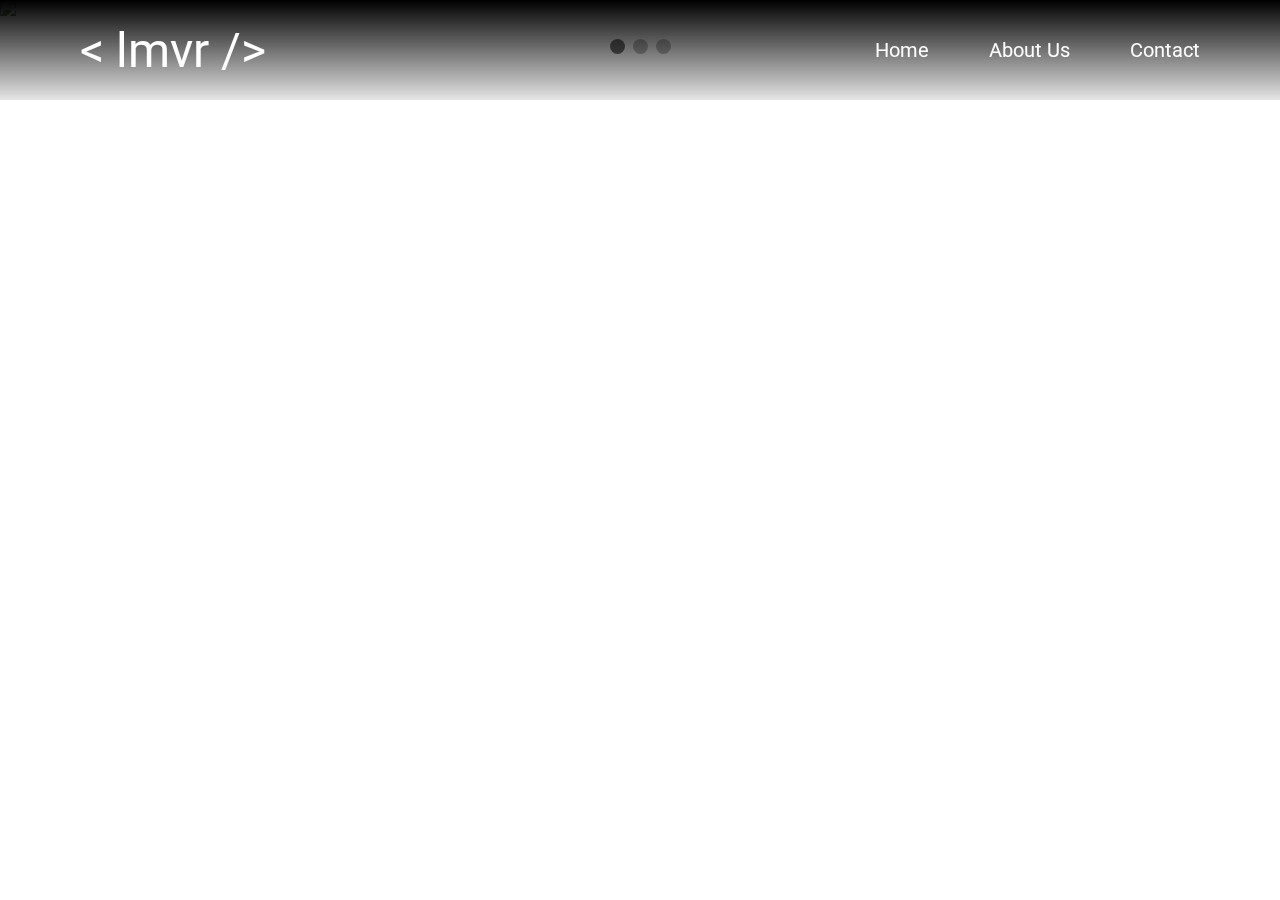
==== index.html @ 90822d6c "first section - Luis Manuel Vivas 30/1/2022" ====
<!DOCTYPE html>
<html lang="en">
<head>
    <meta charset="UTF-8">
    <meta http-equiv="X-UA-Compatible" content="IE=edge">
    <meta name="viewport" content="width=device-width, initial-scale=1.0">
    <title>Simple Web Site</title>

    <link rel="stylesheet" href="styles.css">
</head>
<body>
    <header>
        <div class="logo">
           < lmvr /> 
        </div>
        <div>
            <ul>
                <li>Home</li>
                <li>About Us</li>
                <li>Contact</li>
            </ul>
        </div>
    </header>
    <section class="section1 slideshow-container">
        <div class="mySlides fade">
            <img src="https://i.picsum.photos/id/69/700/300.jpg?hmac=UXqVkBmDz1GHH1qpdsdVuGAUlF9vlGDt_IF_Jvenr2U" style="width:100%">
        </div>
        
        <div class="mySlides fade">
            <img src="https://i.picsum.photos/id/296/700/300.jpg?hmac=xBTg9N-RtHkBWM7JLsuS4DpdFKVqnjyfzuUu3u-beJc" style="width:100%">
        </div>
        
        <div class="mySlides fade">
            <img src="https://i.picsum.photos/id/905/700/300.jpg?hmac=9YxDbhi3xJInltQW_hUvE6uJcoen3EG0ngPWp_pa4xo" style="width:100%">
        </div>
     
        <!-- Next and previous buttons -->
        <a class="prev" onclick="plusSlides(-1)">&#10094;</a>
        <a class="next" onclick="plusSlides(1)">&#10095;</a>
        </div>
        <br>
    </section>

    <!-- The dots/circles -->
            <div style="text-align:center">
                <span class="dot" onclick="currentSlide(1)"></span>
                <span class="dot" onclick="currentSlide(2)"></span>
                <span class="dot" onclick="currentSlide(3)"></span>
            </div>
    
    <section class="section2">
        <div id="div1"></div>
        <div id="div2"></div>
        <div id="div3"></div>
    </section3>

    <section class="section3">

    </section>

    <script src="script.js"></script>
</body>
</html>
---- styles.css ----
@import url('https://fonts.googleapis.com/css2?family=Open+Sans:wght@400;700&family=Roboto:ital,wght@0,100;0,300;0,400;0,500;0,700;0,900;1,100;1,300;1,400;1,500;1,700;1,900&display=swap');

* {
    box-sizing:border-box;
    margin:0;
    padding:0;
    border:0;
    overflow-x:hidden;
}

body{
  font-family: roboto;
}

/*header*/
header{
    position:fixed;
    padding:0 5em;
    height: 100px;
    width:100%;
    background:linear-gradient(to bottom, rgba(0,0,0,1), rgba(0,0,0,0.1));
    z-index:100;
    color:white;

    display:flex;
    justify-content: space-between;
    align-items: center;
}

header .logo{
  font-size:3em;
}

header ul{
  display: flex;
  font-size: 1.25em;
}

header ul li{
  margin-left:3em;
}

/* Slideshow container */
.slideshow-container {
  max-width: 100%;
  position: relative;
  margin: 0;
}

/* Hide the images by default */
.mySlides {
  display: none;
}

/* Next & previous buttons */
.prev, .next {
  cursor: pointer;
  position: absolute;
  top: 50%;
  width: auto;
  margin-top: -22px;
  padding: 16px;
  color: white;
  font-weight: bold;
  font-size: 18px;
  transition: 0.6s ease;
  border-radius: 0 3px 3px 0;
  user-select: none;
}

/* Position the "next button" to the right */
.next {
  right: 0;
  border-radius: 3px 0 0 3px;
}

/* On hover, add a black background color with a little bit see-through */
.prev:hover, .next:hover {
  background-color: rgba(0,0,0,0.8);
}

/* Caption text */
.text {
  color: #f2f2f2;
  font-size: 15px;
  padding: 8px 12px;
  position: absolute;
  bottom: 8px;
  width: 100%;
  text-align: center;
}

/* Number text (1/3 etc) */
.numbertext {
  color: #f2f2f2;
  font-size: 12px;
  padding: 8px 12px;
  position: absolute;
  top: 0;
}

/* The dots/bullets/indicators */
.dot {
  cursor: pointer;
  height: 15px;
  width: 15px;
  margin: 0 2px;
  background-color: #bbb;
  border-radius: 50%;
  display: inline-block;
  transition: background-color 0.6s ease;
}

.active, .dot:hover {
  background-color: #717171;
}

/* Fading animation */
.fade {
  -webkit-animation-name: fade;
  -webkit-animation-duration: 1.5s;
  animation-name: fade;
  animation-duration: 1.5s;
}

@-webkit-keyframes fade {
  from {opacity: .4}
  to {opacity: 1}
}

@keyframes fade {
  from {opacity: .4}
  to {opacity: 1}
}

/* Section 2*/

.section2 {
  margin:2em;
  display: flex;
  justify-content: space-around;
  align-items: center;
}

.section2 div{
  width: 30%;
  height:60vh;
  background:black;
}

.section2 #div1{
  background:url("https://i.picsum.photos/id/1052/300/300.jpg?hmac=d9kKT99eDkRzXWZj9UrcQ8BDEI9dH-Qf3biF8kAR3wg");
  background-size:cover;
}

.section2 #div2{
  background:url("https://i.picsum.photos/id/547/300/300.jpg?hmac=4ExjN2OrcUeWMGKTCcYy0Rsb_Ar9yXf0REJ0vEZCb9I");
  background-size:cover;
}

.section2 #div3{
  background:url("https://i.picsum.photos/id/100/300/300.jpg?hmac=rRJwCdAq0dwpM7tpG0mEUD9l4HJLw_ZX0pbnCw5xn_U");
  background-size:cover;
}
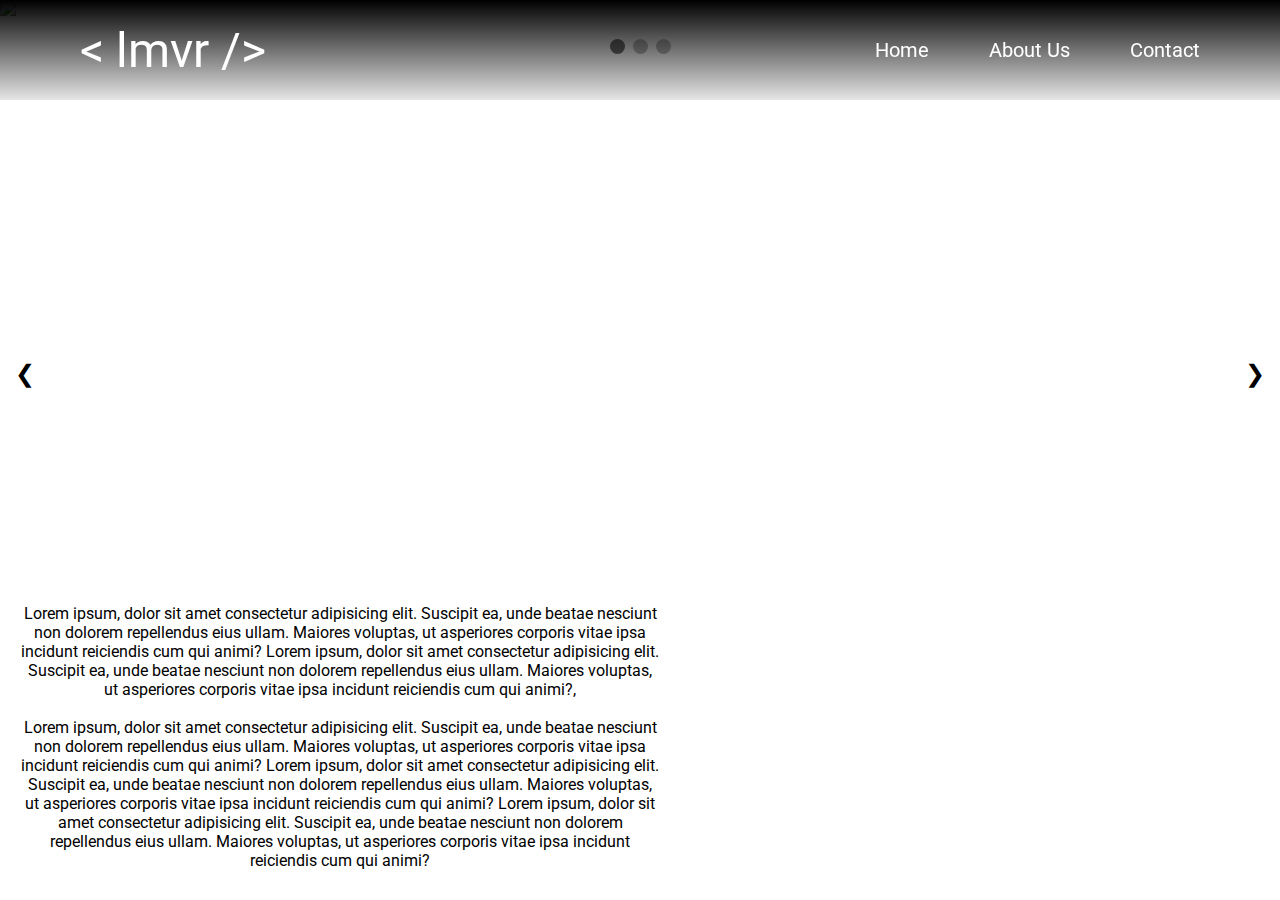
==== commit 2ed202a1: "carrusel and third section -Luis Manuel Vivas 31/01/2022" ====
--- a/index.html
+++ b/index.html
@@ -49,15 +49,30 @@
             </div>
     
     <section class="section2">
-        <div id="div1"></div>
-        <div id="div2"></div>
-        <div id="div3"></div>
-    </section3>
+        <div class="position1" id="div1"></div>
+        <div class="position2" id="div2"></div>
+        <div class="position3" id="div3"></div>
 
+        <a class="prev2" onclick="prevCarrusel()">&#10094;</a>
+        <a class="next2" onclick="nextCarrusel()">&#10095;</a>
+    </section>
+
+        <br>
+        <br>
+        <br>
     <section class="section3">
-
+        <div>Lorem ipsum, dolor sit amet consectetur adipisicing elit. Suscipit ea, unde beatae nesciunt non dolorem repellendus eius ullam. Maiores voluptas, ut asperiores corporis vitae ipsa incidunt reiciendis cum qui animi?
+            Lorem ipsum, dolor sit amet consectetur adipisicing elit. Suscipit ea, unde beatae nesciunt non dolorem repellendus eius ullam. Maiores voluptas, ut asperiores corporis vitae ipsa incidunt reiciendis cum qui animi?,
+            <br>
+            <br>
+            Lorem ipsum, dolor sit amet consectetur adipisicing elit. Suscipit ea, unde beatae nesciunt non dolorem repellendus eius ullam. Maiores voluptas, ut asperiores corporis vitae ipsa incidunt reiciendis cum qui animi?
+            Lorem ipsum, dolor sit amet consectetur adipisicing elit. Suscipit ea, unde beatae nesciunt non dolorem repellendus eius ullam. Maiores voluptas, ut asperiores corporis vitae ipsa incidunt reiciendis cum qui animi?
+            Lorem ipsum, dolor sit amet consectetur adipisicing elit. Suscipit ea, unde beatae nesciunt non dolorem repellendus eius ullam. Maiores voluptas, ut asperiores corporis vitae ipsa incidunt reiciendis cum qui animi?
+        </div>
+        <iframe width="560" height="315" src="https://www.youtube.com/embed/nqye02H_H6I" title="YouTube video player" frameborder="0" allow="accelerometer; autoplay; clipboard-write; encrypted-media; gyroscope; picture-in-picture" allowfullscreen></iframe>
     </section>
 
     <script src="script.js"></script>
+    <script src="carrusel.js"></script>
 </body>
 </html>--- a/styles.css
+++ b/styles.css
@@ -137,9 +137,7 @@
 
 .section2 {
   margin:2em;
-  display: flex;
-  justify-content: space-around;
-  align-items: center;
+  height:400px;
 }
 
 .section2 div{
@@ -151,14 +149,72 @@
 .section2 #div1{
   background:url("https://i.picsum.photos/id/1052/300/300.jpg?hmac=d9kKT99eDkRzXWZj9UrcQ8BDEI9dH-Qf3biF8kAR3wg");
   background-size:cover;
+  position:absolute;
 }
 
 .section2 #div2{
   background:url("https://i.picsum.photos/id/547/300/300.jpg?hmac=4ExjN2OrcUeWMGKTCcYy0Rsb_Ar9yXf0REJ0vEZCb9I");
   background-size:cover;
+  position:absolute;
+  
 }
 
 .section2 #div3{
   background:url("https://i.picsum.photos/id/100/300/300.jpg?hmac=rRJwCdAq0dwpM7tpG0mEUD9l4HJLw_ZX0pbnCw5xn_U");
   background-size:cover;
-}+  position:absolute;
+}
+
+.position1{
+  right: 3%;
+
+  transition:0.4s ease;
+}
+
+.position2{
+  right:35%;
+
+  transition:0.4s ease;
+}
+
+.position3{
+  right:67%;
+  z-index:100;
+
+  transition:0.4s ease;
+}
+
+
+.prev2, .next2{
+  color:black;
+  margin-top: 30vh;
+  font-size:1.5em;
+  position: absolute;
+  transition:0.4s ease;
+}
+
+.prev2:hover, .next2:hover{
+  cursor:pointer;
+  font-size: 2em;
+}
+
+.prev2{
+  left: 15px;
+}
+
+.next2{
+  right:15px;
+}
+
+/*SECTION 3*/
+
+.section3{
+  display:flex;
+  justify-content: space-around;
+  align-items: center;
+}
+
+.section3 div{
+  text-align: center;
+  width:50%;
+}
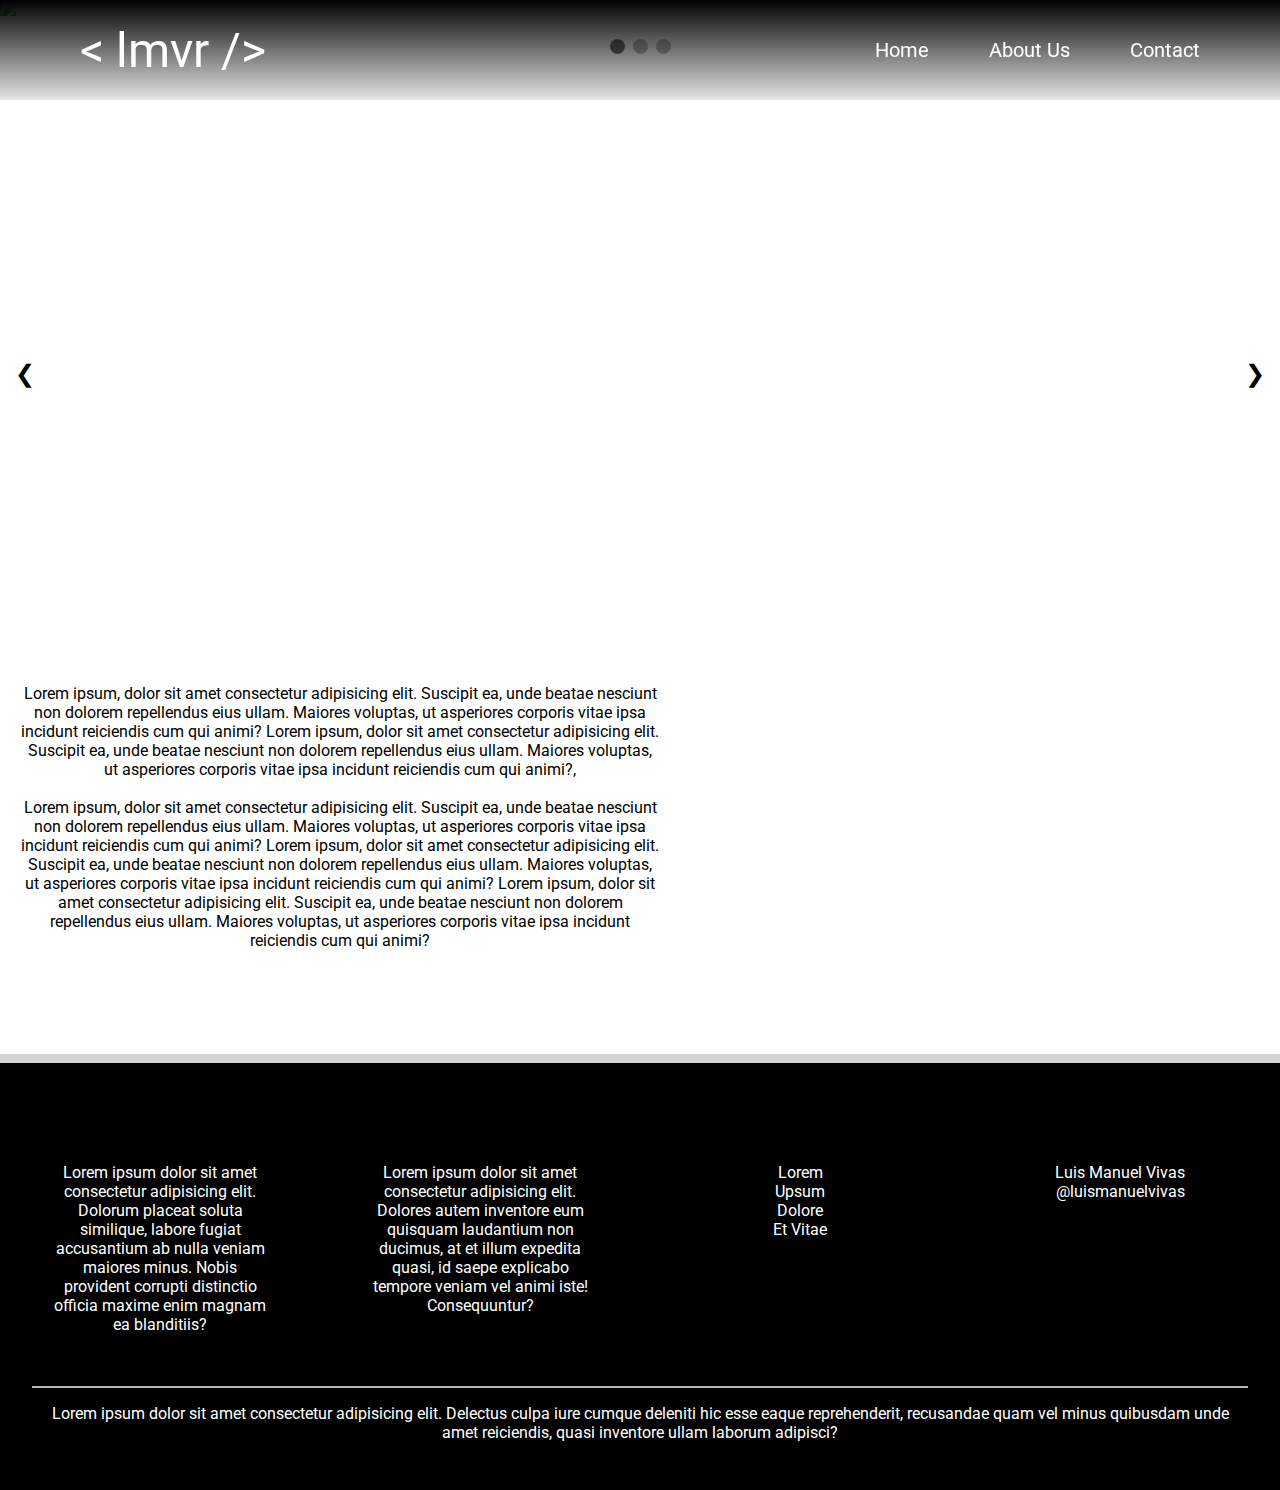
==== commit 2b17cb60: "footer ready, first version of home - Luis Manuel Vivas 31/1/2022" ====
--- a/index.html
+++ b/index.html
@@ -72,6 +72,31 @@
         <iframe width="560" height="315" src="https://www.youtube.com/embed/nqye02H_H6I" title="YouTube video player" frameborder="0" allow="accelerometer; autoplay; clipboard-write; encrypted-media; gyroscope; picture-in-picture" allowfullscreen></iframe>
     </section>
 
+    <footer> 
+        <section id="foosection1">
+            <div>
+                Lorem ipsum dolor sit amet consectetur adipisicing elit. Dolorum placeat soluta similique, labore fugiat accusantium ab nulla veniam maiores minus. Nobis provident corrupti distinctio officia maxime enim magnam ea blanditiis?
+            </div>
+            <div>
+                Lorem ipsum dolor sit amet consectetur adipisicing elit. Dolores autem inventore eum quisquam laudantium non ducimus, at et illum expedita quasi, id saepe explicabo tempore veniam vel animi iste! Consequuntur?
+            </div>
+            <div>
+                <ul>
+                    <li>Lorem</li>
+                    <li>Upsum</li>
+                    <li>Dolore</li>
+                    <li>Et Vitae</li>
+                </ul>
+            </div>
+            <div>
+                Luis Manuel Vivas <br> @luismanuelvivas
+            </div>
+        </section>
+        <section id="foosection2">
+            Lorem ipsum dolor sit amet consectetur adipisicing elit. Delectus culpa iure cumque deleniti hic esse eaque reprehenderit, recusandae quam vel minus quibusdam unde amet reiciendis, quasi inventore ullam laborum adipisci?
+        </section>
+    </footer>
+
     <script src="script.js"></script>
     <script src="carrusel.js"></script>
 </body>
--- a/styles.css
+++ b/styles.css
@@ -19,7 +19,7 @@
     height: 100px;
     width:100%;
     background:linear-gradient(to bottom, rgba(0,0,0,1), rgba(0,0,0,0.1));
-    z-index:100;
+    z-index:1000;
     color:white;
 
     display:flex;
@@ -136,6 +136,7 @@
 /* Section 2*/
 
 .section2 {
+  width:80%;
   margin:2em;
   height:400px;
 }
@@ -209,6 +210,7 @@
 /*SECTION 3*/
 
 .section3{
+  margin:5em 0;
   display:flex;
   justify-content: space-around;
   align-items: center;
@@ -218,3 +220,36 @@
   text-align: center;
   width:50%;
 }
+
+/* FOOTER*/ 
+
+footer{
+  border-top:9px solid lightgrey;
+  background: black;
+  color:white;
+  padding:3em 0;
+}
+
+footer #foosection1{
+  display: flex;
+  justify-content: space-around;
+  margin:2em 0;
+}
+
+footer #foosection2{
+  display: flex;
+  justify-content: center;
+  text-align: center;
+  padding-top:1em;
+  margin: 0 2em;
+  border-top: 2px solid rgba(255,255,255,0.7);
+}
+
+footer div{
+  width:20%;
+  padding:20px;
+  text-align:center;
+  /* border-left:2px solid rgba(255,255,255,0.7);
+  border-right: 2px solid rgba(255,255,255,0.7); */
+}
+
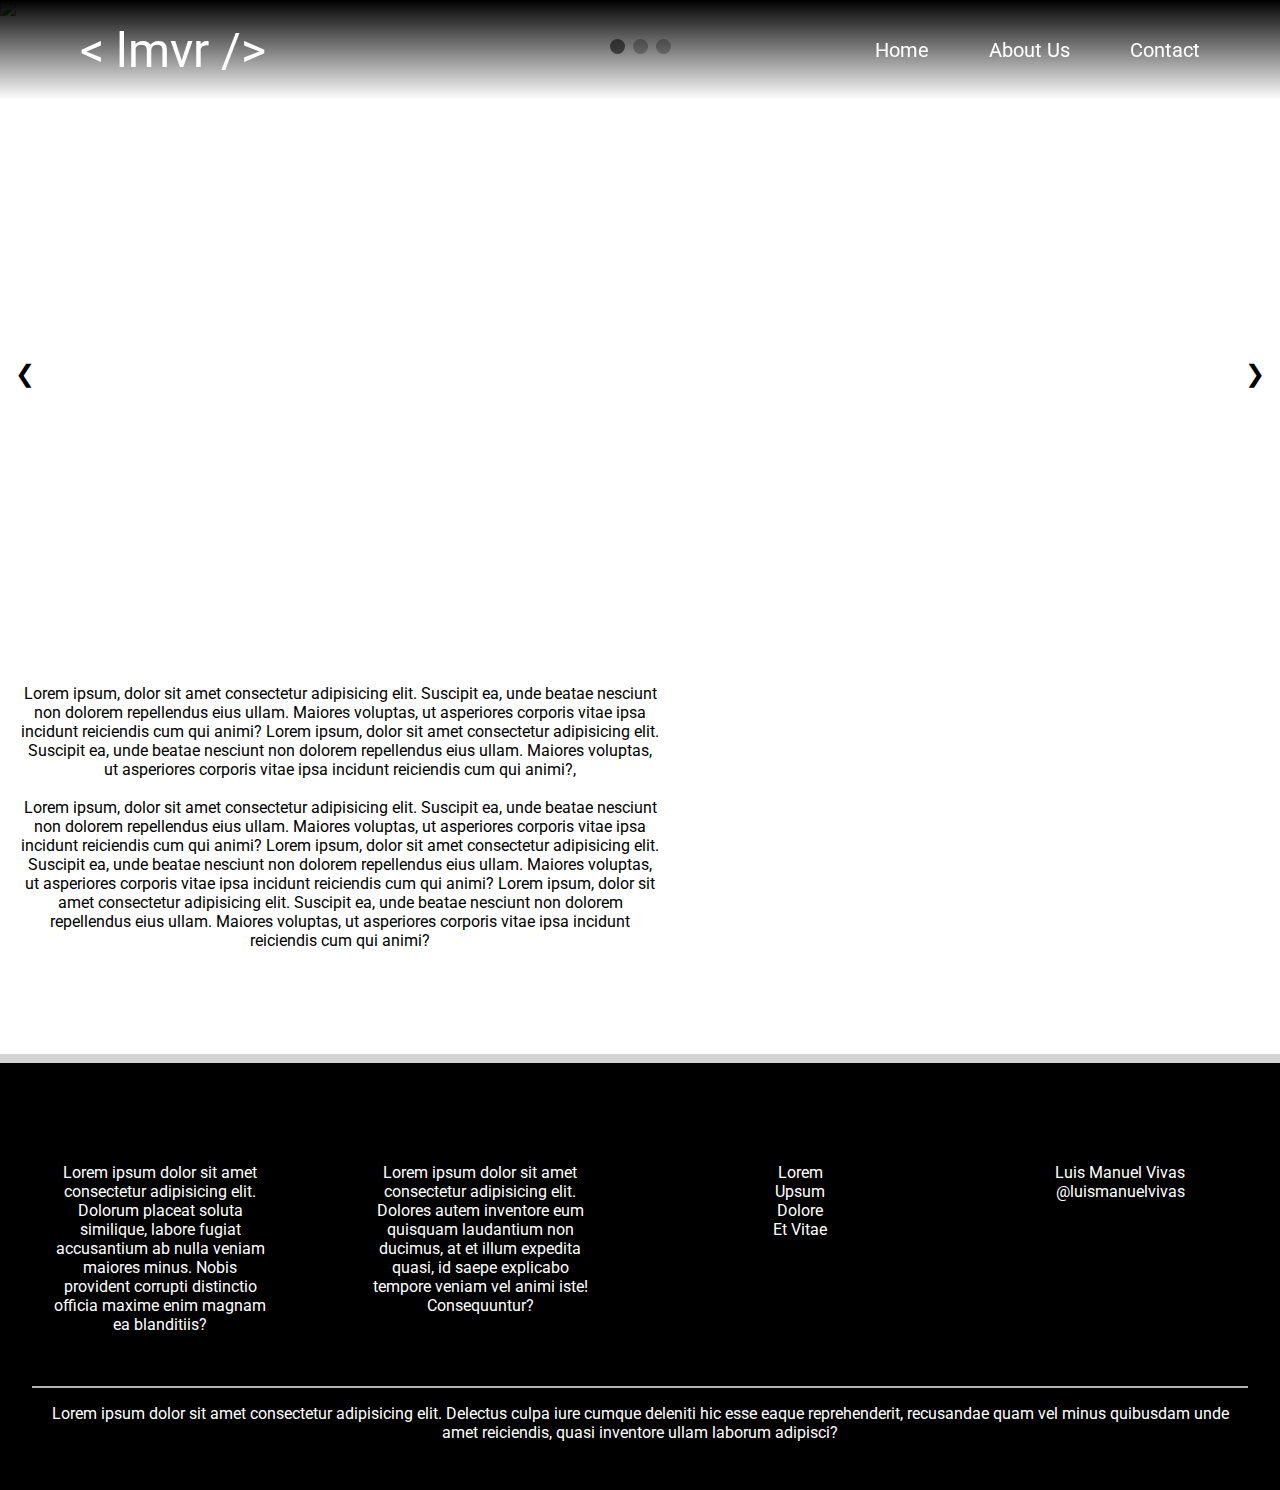
==== commit 3e71014b: "changes in home - Luis Manuel Vivas 06/02/2022" ====
--- a/index.html
+++ b/index.html
@@ -49,9 +49,15 @@
             </div>
     
     <section class="section2">
-        <div class="position1" id="div1"></div>
-        <div class="position2" id="div2"></div>
-        <div class="position3" id="div3"></div>
+        <div class="position1" id="div1">
+            <h2 id="mountain" class="mountain">Mountain</h2>
+        </div>
+        <div class="position2" id="div2">
+            <h2 id="lake" class="lake">Lake</h2>
+        </div>
+        <div class="position3" id="div3">
+            <h2 id="beach" class="beach">Beach</h2>
+        </div>
 
         <a class="prev2" onclick="prevCarrusel()">&#10094;</a>
         <a class="next2" onclick="nextCarrusel()">&#10095;</a>
--- a/styles.css
+++ b/styles.css
@@ -18,7 +18,7 @@
     padding:0 5em;
     height: 100px;
     width:100%;
-    background:linear-gradient(to bottom, rgba(0,0,0,1), rgba(0,0,0,0.1));
+    background:linear-gradient(to bottom, rgba(0,0,0,1), rgba(0,0,0,0));
     z-index:1000;
     color:white;
 
@@ -151,12 +151,16 @@
   background:url("https://i.picsum.photos/id/1052/300/300.jpg?hmac=d9kKT99eDkRzXWZj9UrcQ8BDEI9dH-Qf3biF8kAR3wg");
   background-size:cover;
   position:absolute;
+
+  transition:1s ease;
 }
 
 .section2 #div2{
   background:url("https://i.picsum.photos/id/547/300/300.jpg?hmac=4ExjN2OrcUeWMGKTCcYy0Rsb_Ar9yXf0REJ0vEZCb9I");
   background-size:cover;
   position:absolute;
+
+  transition:1s ease;
   
 }
 
@@ -164,7 +168,35 @@
   background:url("https://i.picsum.photos/id/100/300/300.jpg?hmac=rRJwCdAq0dwpM7tpG0mEUD9l4HJLw_ZX0pbnCw5xn_U");
   background-size:cover;
   position:absolute;
-}
+
+  transition:1s ease;
+}
+
+.mountain, .lake, .beach{
+  display:none;
+}
+
+ /*HOVER*/
+.section2 #div1:hover{
+  background:black;
+}
+
+.section2 #div2:hover{
+  background:black
+  
+}
+
+.section2 #div3:hover{
+  background:black;
+}
+
+.mountainHover, .lakeHover, .beachHover{
+  display:flex;
+  color:white;
+  justify-content: center;
+  margin-top:25vh;
+}
+
 
 .position1{
   right: 3%;
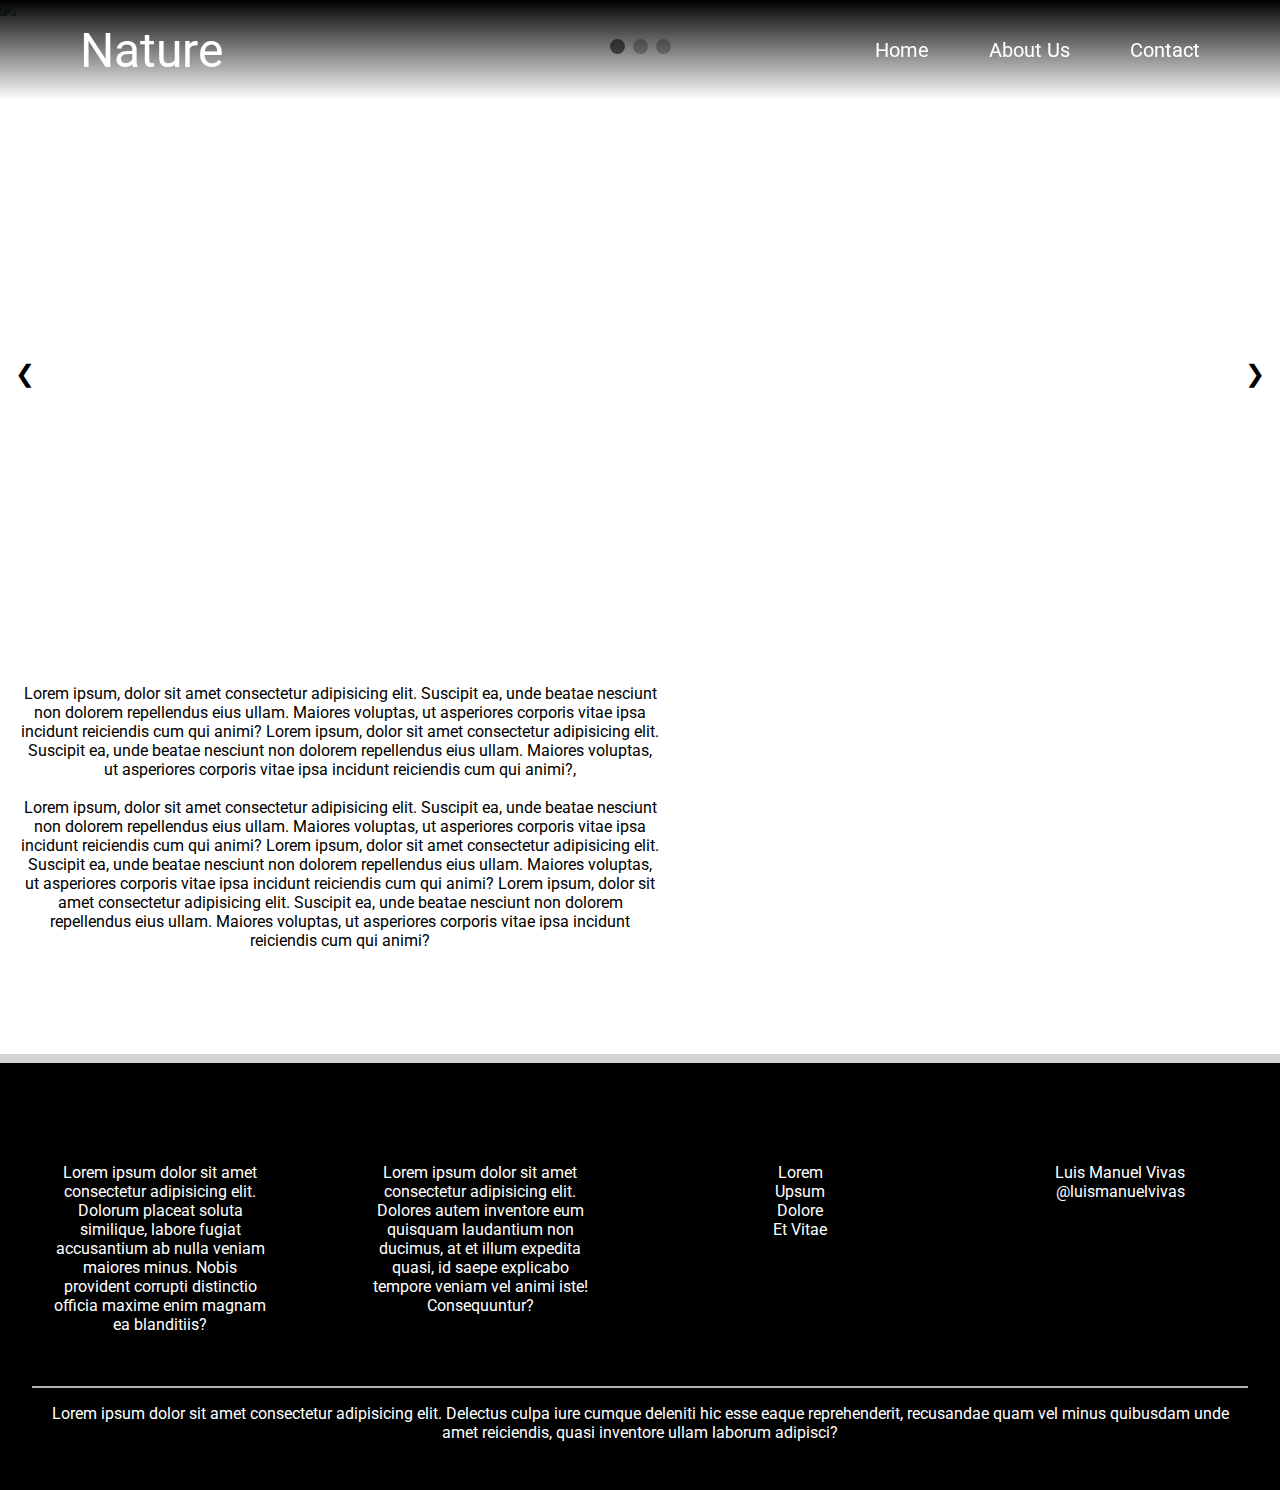
==== commit 074626ea: "About us page - Luis Manuel Vivas 06/02/2022" ====
--- a/index.html
+++ b/index.html
@@ -11,7 +11,7 @@
 <body>
     <header>
         <div class="logo">
-           < lmvr /> 
+           Nature
         </div>
         <div>
             <ul>
--- a/styles.css
+++ b/styles.css
@@ -285,3 +285,52 @@
   border-right: 2px solid rgba(255,255,255,0.7); */
 }
 
+/*ABOUT  US PAGE*/
+
+.sectionAbout{
+  height:50vh;
+  width:100%;
+  display: flex;
+  justify-content: center;
+  align-items: center;
+  background: url("https://i.picsum.photos/id/560/700/300.jpg?hmac=i04B_l6XI9xPCY7AXHU-P9sT-XAvaejv92iClN-ryJY");
+  background-repeat: no-repeat;
+  background-size: cover;
+  color:white;
+  font-size:2.5em;
+  text-shadow: black -4px -4px 5px;
+}
+ .sectionAbout h2{
+  padding:2em;
+ }
+
+ .section2About{
+   margin:2em;
+   display:flex;
+   justify-content: space-around;
+ }
+
+ .section2About div{
+  margin:2em;
+  display:flex;
+  flex-direction: column;
+  justify-content: space-around;
+  text-align: center;
+}
+
+.section2About div{
+  margin:2em;
+  display:flex;
+  flex-direction: column;
+  align-items: center;
+}
+
+.section2About div img{
+  border-radius: 50%;
+  margin-bottom: 1.5em;
+}
+
+.section2About div h3{
+  margin-bottom: 1.5em;
+}
+
